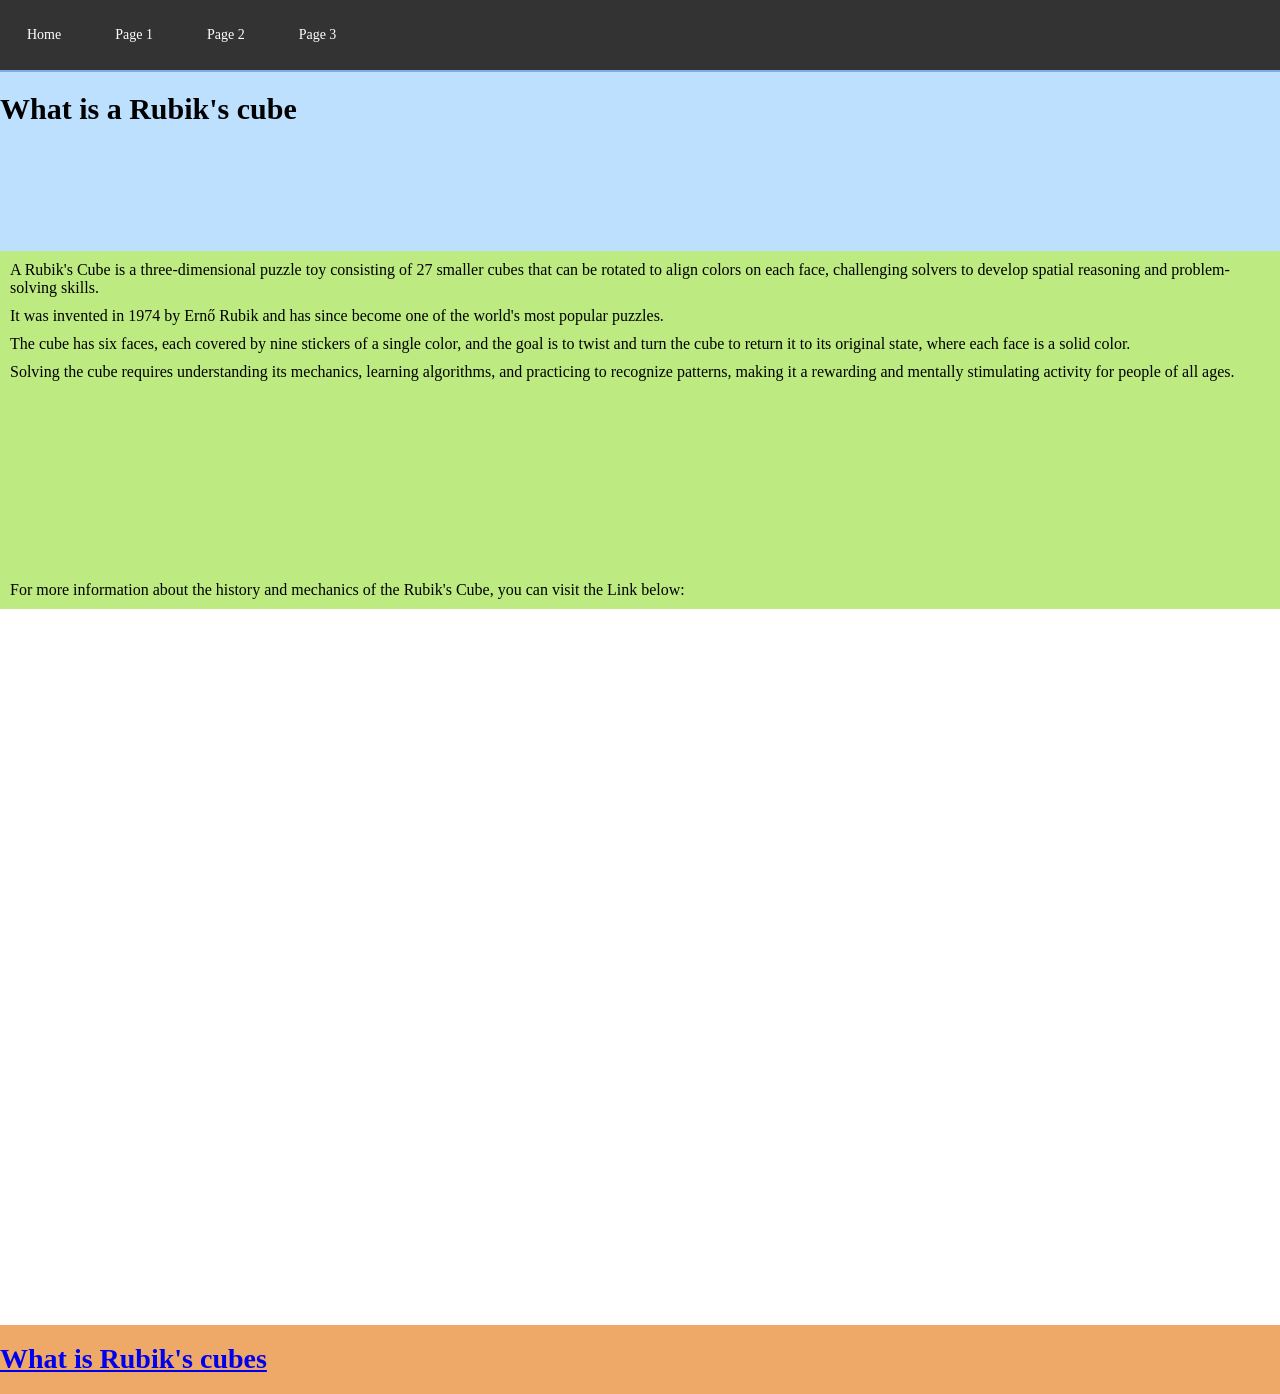
==== index.html @ 13ca945e "I worked On It And handed Commits" ====
<!DOCTYPE html>
<html lang="en">

<head>
    <meta charset="UTF-8">
    <meta name="viewport" content="width=device-width, initial-scale=1.0">
    <title>How to solve cube</title>
    <link rel="stylesheet" href="style.css">
</head>

<body>
    <div class="container">
        <div class="navbar">
            <ul>
                <li><a href="index.html">Home</a></li>
                <li><a href="page1.html">Page 1</a></li>
                <li><a href="page2.html">Page 2</a></li>
                <li><a href="page3.html">Page 3</a></li>
            </ul>
        </div>
        <div class="header"><h1>What is a Rubik's cube</h1></div>
        <div class="intro"><p>A Rubik's Cube is a three-dimensional puzzle toy consisting of 27 smaller cubes that can be rotated to align colors on each face, challenging solvers to develop spatial reasoning and problem-solving skills.</p>
        <p>It was invented in 1974 by Ernő Rubik and has since become one of the world's most popular puzzles.</p>
        <p> The cube has six faces, each covered by nine stickers of a single color, and the goal is to twist and turn the cube to return it to its original state, where each face is a solid color.</p>
        <p>Solving the cube requires understanding its mechanics, learning algorithms, and practicing to recognize patterns, making it a rewarding and mentally stimulating activity for people of all ages.</p>
        <br>
        <br>
        <br>
        <br>
        <br>
        <br>
        <br>
        <br>
        <br>
        <br>
        <p>For more information about the history and mechanics of the Rubik's Cube, you can visit the Link below:</p></div>
        <div class="footer"><a href="https://en.wikipedia.org/wiki/Rubik%27s_Cube" target="_blank"><h1>What is Rubik's cubes</h1></a>
    </div>


</body>

</html>
---- style.css ----
.container{
    display: grid;
    grid-template-columns: 1fr 1fr;
    grid-template-rows: 0.4fr 1fr 2fr 2fr 2fr 0.2fr;
    grid-template-areas:
    "navbar navbar"
    "header header" 
    "intro intro"
    "box-1 box-2"
    "box-3 box-4"
    "footer footer";
     font-size: 14px;
}

.header h1 {
    font-size: 30px;
}

.intro h1 {
    font-size: 16px;
}
.intro h2 {
    font-size: 16px;
}

.intro p {
    font-size: 16px;
}

.box-1 {
    font-size: 16px;
} 

.navbar{
  grid-area: navbar;
  background-color: rgb(125, 172, 224);
}


.header{
    grid-area: header;
    background-color: rgb(189, 224, 255);
}

.intro{
    grid-area: intro;
    background-color: rgb(189, 235, 129);
    font-size: 16px;
}


.box-1{
    grid-area: box-1;
    background-color: rgb(142, 247, 168);
}

.box-2{
    grid-area: box-2;
    background-color: rgb(255, 154, 255);
    font-size: 16px;
}

.box-3{
    grid-area: box-3;
    background-color: rgb(248, 104, 104);
    font-size: 16px;
}

.box-4{
    grid-area: box-4;
    background-color: rgb(243, 225, 122);
    font-size: 16px;
}

.footer{
    grid-area: footer;
    background-color:rgb(238, 168, 103);
    font-size: 14px;
}

body {
  margin: 0;
  padding: 0;
}

h2, p {
  margin: 10px;
}

ul {
  list-style-type: none;
  margin: 0;
  padding: 0;
  overflow: hidden;
  background-color: #333333;
}

ul li {
  float: left;
}
ul li a {
  display: block;
  color: rgb(255, 255, 255);
  text-align: center;
  padding: 27px 27px;
  text-decoration: none;
  font-family: 'Times New Roman', Times, serif;
}

ul li a:hover {
  background-color: #111111;
}
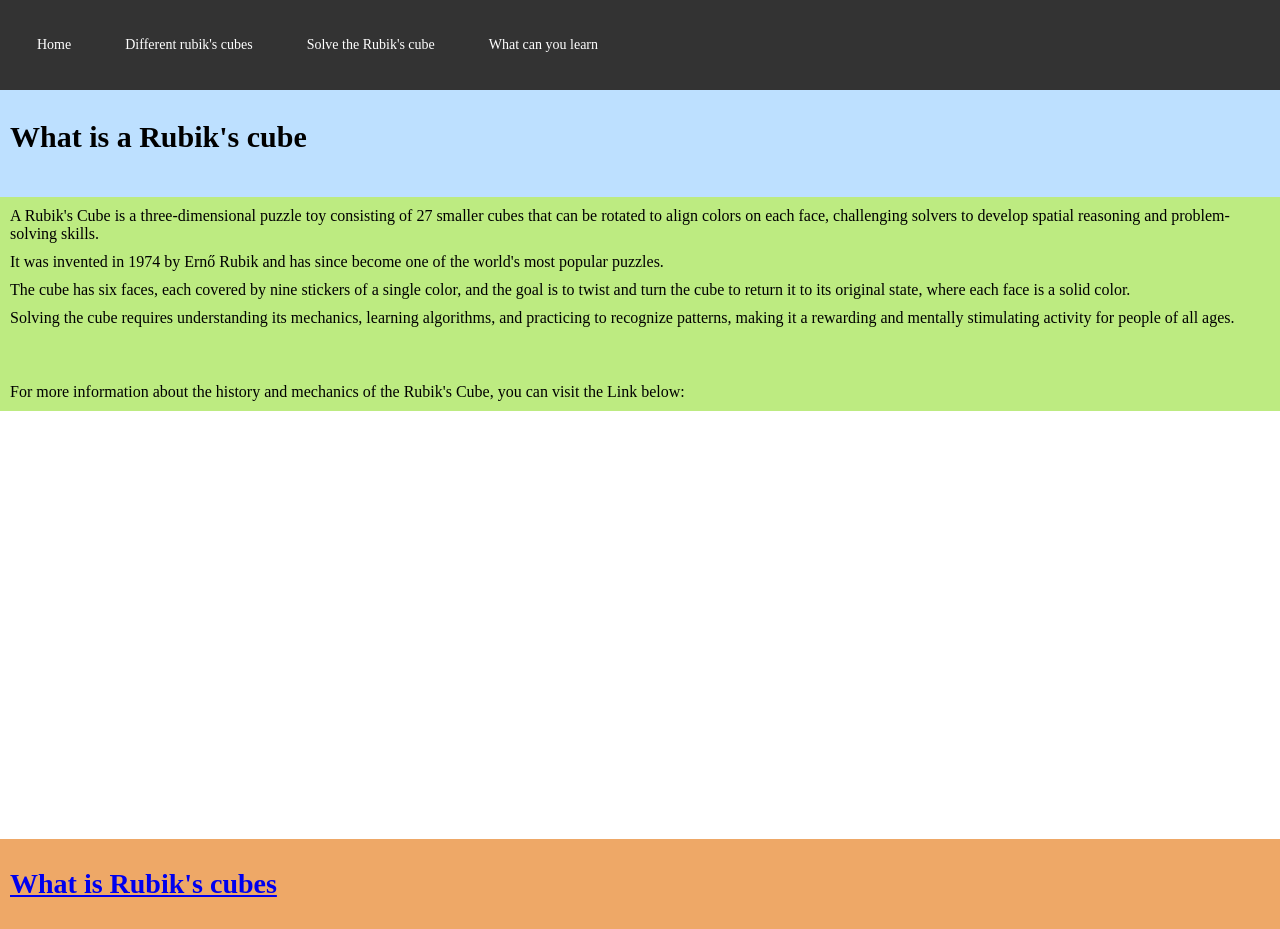
==== commit f3a281f0: "here are the things I fix" ====
--- a/index.html
+++ b/index.html
@@ -14,9 +14,9 @@
         <div class="navbar">
             <ul>
                 <li><a href="index.html">Home</a></li>
-                <li><a href="page1.html">Page 1</a></li>
-                <li><a href="page2.html">Page 2</a></li>
-                <li><a href="page3.html">Page 3</a></li>
+                <li><a href="page1.html">Different rubik's cubes</a></li>
+                <li><a href="page2.html">Solve the Rubik's cube</a></li>
+                <li><a href="page3.html">What can you learn</a></li>
             </ul>
         </div>
         <div class="header"><h1>What is a Rubik's cube</h1></div>
@@ -24,14 +24,6 @@
         <p>It was invented in 1974 by Ernő Rubik and has since become one of the world's most popular puzzles.</p>
         <p> The cube has six faces, each covered by nine stickers of a single color, and the goal is to twist and turn the cube to return it to its original state, where each face is a solid color.</p>
         <p>Solving the cube requires understanding its mechanics, learning algorithms, and practicing to recognize patterns, making it a rewarding and mentally stimulating activity for people of all ages.</p>
-        <br>
-        <br>
-        <br>
-        <br>
-        <br>
-        <br>
-        <br>
-        <br>
         <br>
         <br>
         <p>For more information about the history and mechanics of the Rubik's Cube, you can visit the Link below:</p></div>
--- a/style.css
+++ b/style.css
@@ -40,6 +40,7 @@
 .header{
     grid-area: header;
     background-color: rgb(189, 224, 255);
+    padding: 10px;
 }
 
 .intro{
@@ -52,35 +53,40 @@
 .box-1{
     grid-area: box-1;
     background-color: rgb(142, 247, 168);
+    padding: 10px;
 }
 
 .box-2{
     grid-area: box-2;
     background-color: rgb(255, 154, 255);
+    padding: 10px;
     font-size: 16px;
 }
 
 .box-3{
     grid-area: box-3;
     background-color: rgb(248, 104, 104);
+    padding: 10px;
     font-size: 16px;
 }
 
 .box-4{
     grid-area: box-4;
     background-color: rgb(243, 225, 122);
+    padding: 10px;
     font-size: 16px;
 }
 
 .footer{
     grid-area: footer;
     background-color:rgb(238, 168, 103);
+    padding: 10px;
     font-size: 14px;
 }
 
 body {
   margin: 0;
-  padding: 0;
+  padding: 0px;
 }
 
 h2, p {
@@ -90,7 +96,7 @@
 ul {
   list-style-type: none;
   margin: 0;
-  padding: 0;
+  padding: 10px;
   overflow: hidden;
   background-color: #333333;
 }
